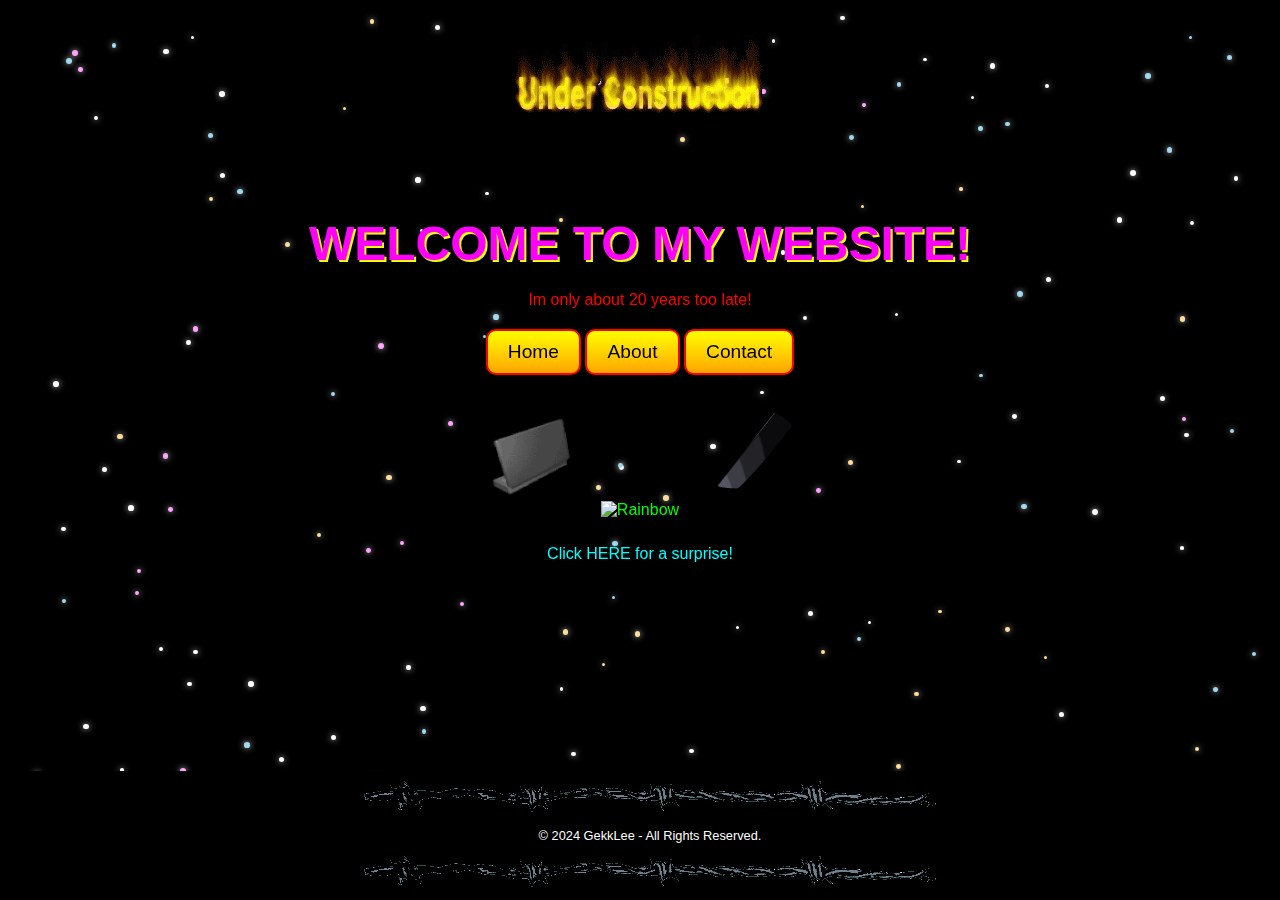
==== index.html @ 95549b3b "Initial Commit" ====
<!DOCTYPE html>
<html lang="en">
<head>
    <meta charset="UTF-8">
    <meta name="viewport" content="width=device-width, initial-scale=1.0">
    <title>GekkLee's New and Improved Webpage</title>
    <link rel="stylesheet" href="styles.css">
</head>
<body>
    <div class="stars"></div>

    <div class="container">
        <img src="img/underconstruction.webp" alt="Under Construction">

        <h1>WELCOME TO MY WEBSITE!</h1>
        <p class="blink">Im only about 20 years too late!</p>

            <div class="buttons">
                <button onclick="alert('Going Home!')">Home</button>
                <button onclick="alert('About Me!')">About</button>
                <button onclick="alert('Contact Me!')">Contact</button>
            </div>

            <div class="gif-images">
                <img src="img/spimmylatptop.webp" alt="Spinny Laptop">
                <img src="https://media.giphy.com/media/l3vR85PnGsBwu1PFK/giphy.gif" alt="Rainbow">
                <img src="img/spinnyskeyboard.webp" alt="Spinny Keyboard">
            </div>

        <p><a href="https://youtu.be/kemivUKb4f4?si=qU1OWsSZKDSteTyy">Click HERE for a surprise!</a></p>
    </div>

    <footer>
        <img src="img/boarder_barbwire1.gif">
        <p>© 2024 GekkLee - All Rights Reserved.</p>
        <img src="img/boarder_barbwire1.gif">
    </footer>

    <!-- script to generate stars in the background -->
    <script>
        const starsContainer = document.querySelector('.stars');
        const numStars = 150;
    
        for (let i = 0; i < numStars; i++) {
            const star = document.createElement('div');
            star.classList.add('star');
            if (Math.random() > 0.5) {
                star.classList.add('star-moving'); // Add movement effect to some stars
            }
            star.style.left = `${Math.random() * 100}vw`;
            star.style.top = `${Math.random() * 100}vh`;
            star.style.width = `${Math.random() * 3 + 3}px`; // Random size between 3px and 6px
            star.style.height = star.style.width;
            star.style.animationDelay = `${Math.random() * 2}s`; // Random blink start
            starsContainer.appendChild(star);
        }
    </script>     
</body>
</html>
---- styles.css ----
body {
    background-color: black;
    overflow: hidden;
    color: lime;
    font-family: 'Comic Sans MS', 'Arial', sans-serif;
    text-align: center;
    margin: 0;
    padding: 0;
    position: relative;
    display: flex;
    flex-direction: column;
    min-height: 100vh; /* Ensures full-screen height */
}

h1 {
    color: magenta;
    font-size: 3rem;
    text-shadow: 2px 2px yellow;
    margin: 20px 0;
}

.blink {
    animation: blink-text 1s steps(2, start) infinite;
    color: red;
}

@keyframes blink-text {
    50% {
        opacity: 0;
    }
}

a {
    color: cyan;
    text-decoration: none;
}

a:hover {
    text-decoration: underline;
    color: yellow;
}

.buttons {
    margin: 20px 0;
}

.buttons button {
    background: linear-gradient(to bottom, yellow, orange);
    border: 2px solid red;
    border-radius: 10px;
    padding: 10px 20px;
    font-size: 1.2rem;
    cursor: pointer;
    box-shadow: 3px 3px 5px black;
}

.buttons button:hover {
    background: linear-gradient(to bottom, orange, yellow);
}

.gif-images img {
    width: 100px;
    margin: 10px;
}

footer {
    background-color: black;
    color: white;
    font-size: 0.8rem;
    text-align: center;
    padding: 10px;
    position: relative;
    bottom: 0;
    width: 100%;
    margin-top: auto; /* Ensures the footer is pushed to the bottom when content is short */
}

/* Galaxy Background */
.stars {
    position: fixed;
    width: 100vw;
    height: 100vh;
    z-index: -1;
    overflow: hidden;
}

.star {
    position: absolute;
    width: 4px;
    height: 4px;
    background-color: white;
    border-radius: 50%;
    animation: star-blink-laggy 2s steps(2, start) infinite;
    box-shadow: 0 0 6px rgba(255, 255, 255, 0.8);
}

/* Animation for laggy blinking */
@keyframes star-blink-laggy {
    0%, 100% {
        opacity: 0.2;
    }
    50% {
        opacity: 1;
    }
}

/* Additional star colors */
.star:nth-child(3n) {
    background-color: #a0d8f0; /* Soft blue */
}

.star:nth-child(5n) {
    background-color: #ffdd99; /* Warm yellow */
}

.star:nth-child(7n) {
    background-color: #ffa3ff; /* Light purple */
}

/* Laggy movement effect */
.star-moving {
    animation: star-move-laggy 10s steps(20, start) infinite;
}

@keyframes star-move-laggy {
    0% {
        transform: translate(0, 0);
    }
    100% {
        transform: translate(5px, 5px);
    }
}
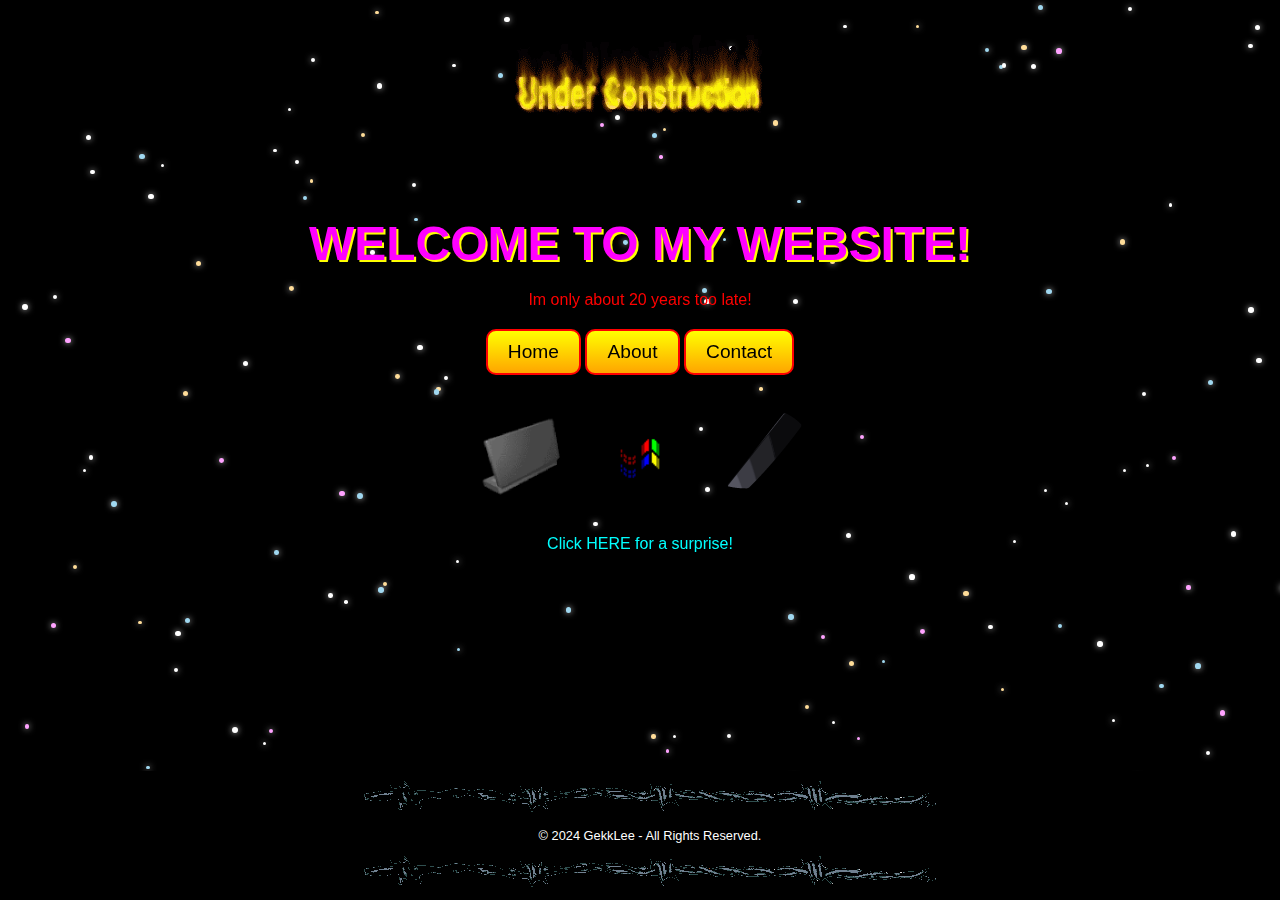
==== commit 0b5cf20e: "update gif" ====
--- a/index.html
+++ b/index.html
@@ -23,7 +23,7 @@
 
             <div class="gif-images">
                 <img src="img/spimmylatptop.webp" alt="Spinny Laptop">
-                <img src="https://media.giphy.com/media/l3vR85PnGsBwu1PFK/giphy.gif" alt="Rainbow">
+                <img src="img/windows.gif" alt="Windows">
                 <img src="img/spinnyskeyboard.webp" alt="Spinny Keyboard">
             </div>
 
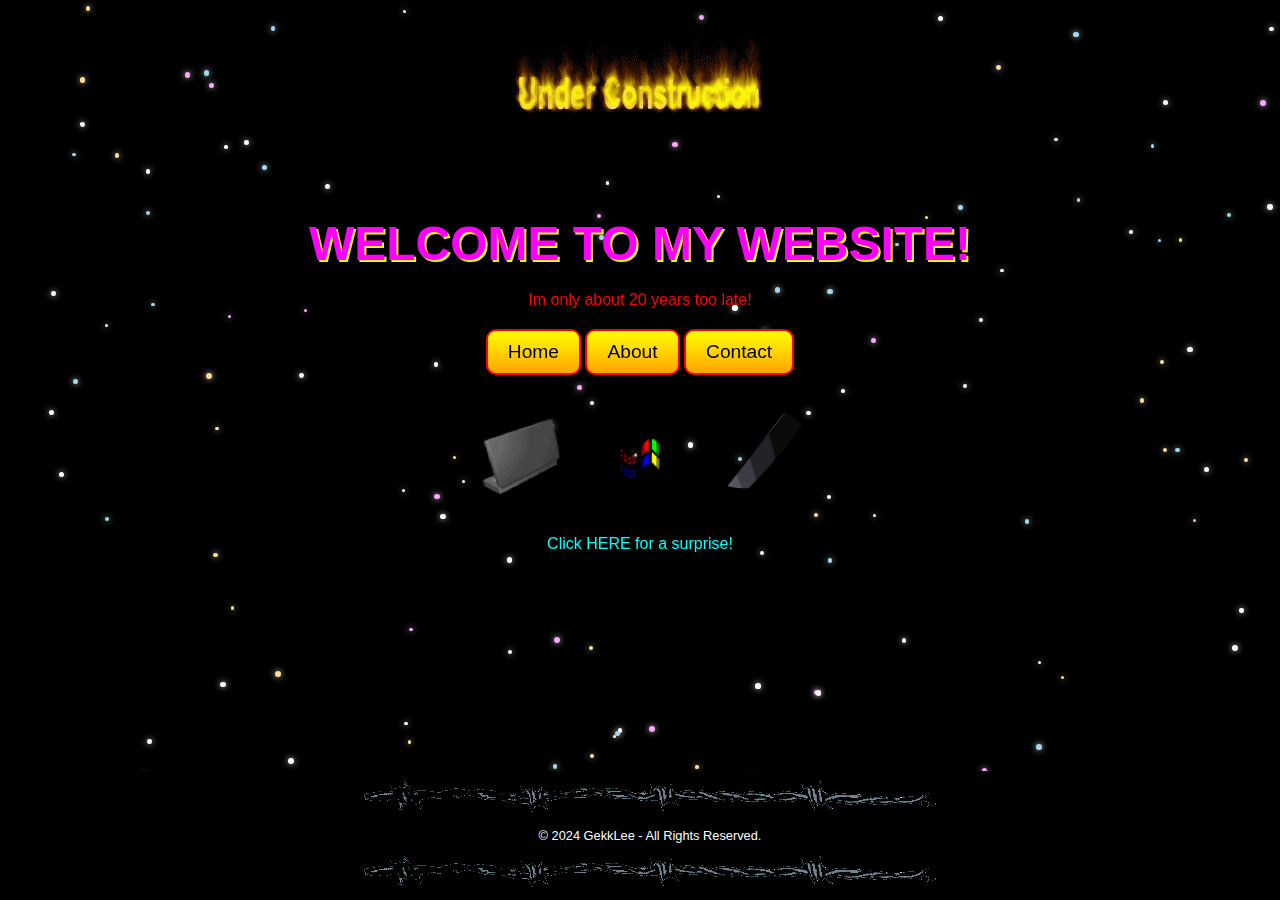
==== commit e34bb56b: "make buttons work?" ====
--- a/index.html
+++ b/index.html
@@ -15,11 +15,12 @@
         <h1>WELCOME TO MY WEBSITE!</h1>
         <p class="blink">Im only about 20 years too late!</p>
 
-            <div class="buttons">
-                <button onclick="alert('Going Home!')">Home</button>
-                <button onclick="alert('About Me!')">About</button>
-                <button onclick="alert('Contact Me!')">Contact</button>
-            </div>
+        <div class="buttons">
+            <a href="https://gekklee.xyz/"><button>Home</button></a>
+            <a href="about/"><button>About</button></a>
+            <a href="contact/"><button>Contact</button></a>
+        </div>
+        
 
             <div class="gif-images">
                 <img src="img/spimmylatptop.webp" alt="Spinny Laptop">
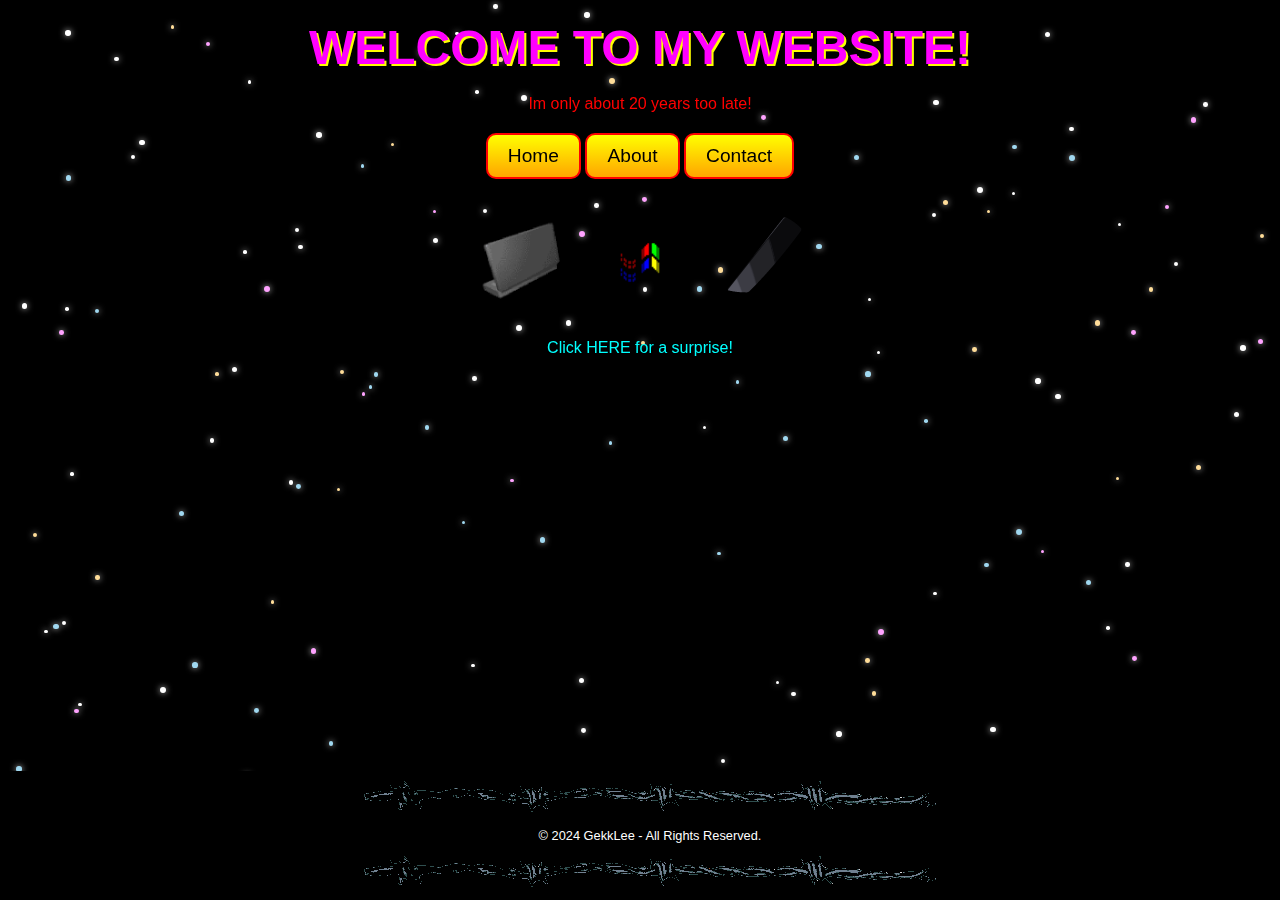
==== commit 369b12db: "fix titles" ====
--- a/index.html
+++ b/index.html
@@ -3,15 +3,13 @@
 <head>
     <meta charset="UTF-8">
     <meta name="viewport" content="width=device-width, initial-scale=1.0">
-    <title>GekkLee's New and Improved Webpage</title>
+    <title>GekkLee - Home</title>
     <link rel="stylesheet" href="styles.css">
 </head>
 <body>
     <div class="stars"></div>
 
     <div class="container">
-        <img src="img/underconstruction.webp" alt="Under Construction">
-
         <h1>WELCOME TO MY WEBSITE!</h1>
         <p class="blink">Im only about 20 years too late!</p>
 
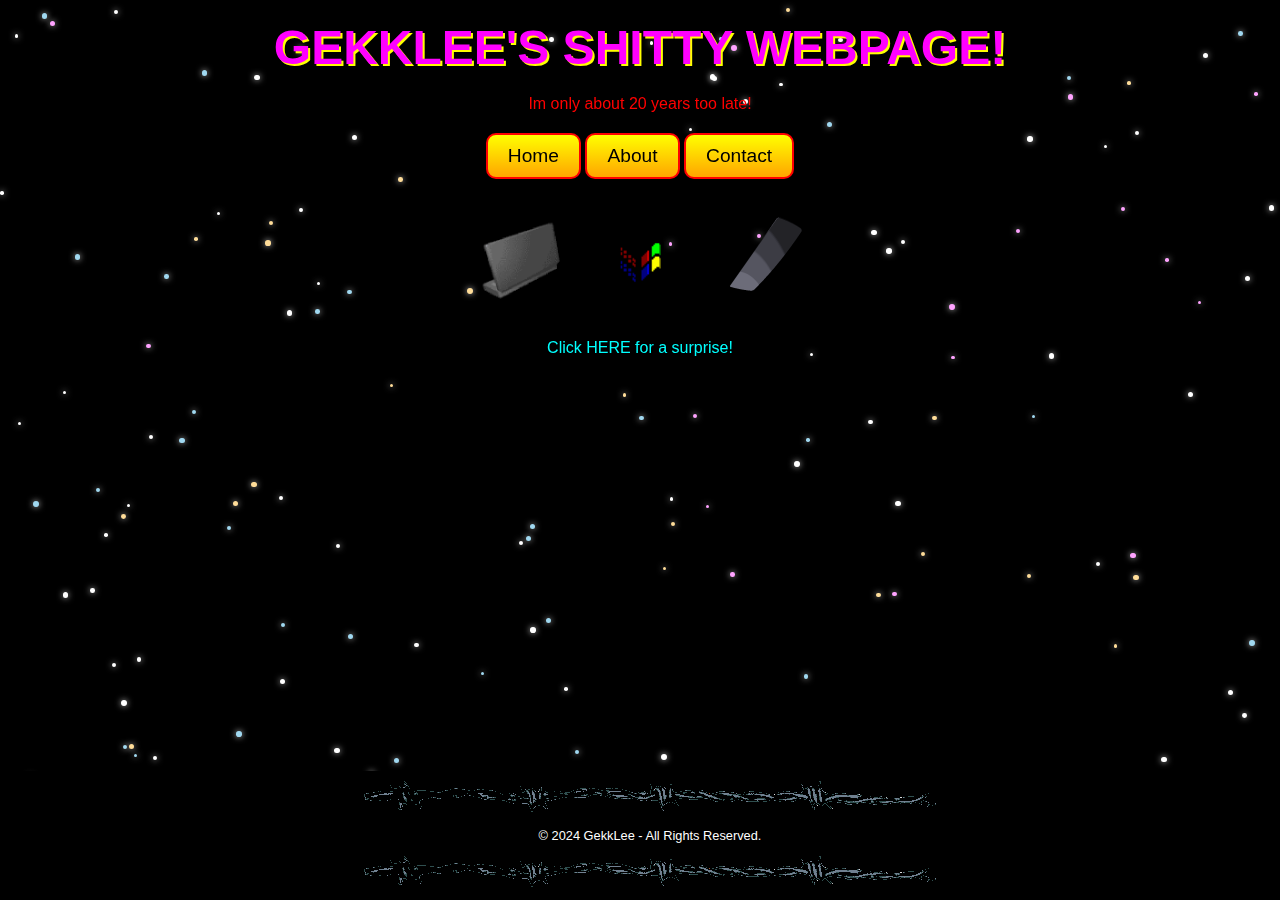
==== commit f292ed2f: "edit title and add to about page" ====
--- a/index.html
+++ b/index.html
@@ -10,7 +10,7 @@
     <div class="stars"></div>
 
     <div class="container">
-        <h1>WELCOME TO MY WEBSITE!</h1>
+        <h1>GEKKLEE'S SHITTY WEBPAGE!</h1>
         <p class="blink">Im only about 20 years too late!</p>
 
         <div class="buttons">
--- a/styles.css
+++ b/styles.css
@@ -10,6 +10,7 @@
     display: flex;
     flex-direction: column;
     min-height: 100vh; /* Ensures full-screen height */
+    cursor: url("img/cursors/normal\ cursor.gif") , auto;
 }
 
 h1 {
@@ -50,7 +51,6 @@
     border-radius: 10px;
     padding: 10px 20px;
     font-size: 1.2rem;
-    cursor: pointer;
     box-shadow: 3px 3px 5px black;
 }
 
@@ -62,6 +62,26 @@
     width: 100px;
     margin: 10px;
 }
+
+.centered-title {
+    text-align: center;
+    margin: auto;  
+    width: 100%; 
+    color: magenta; 
+    font-size: 2.5rem;  
+    text-shadow: 2px 2px yellow; 
+    margin-bottom: 20px; 
+}
+
+.centered-paragraph {
+    text-align: center;
+    margin: auto; 
+    width: 60%;
+    color: lime; 
+    font-size: 1.2rem; 
+    line-height: 1.5;
+}
+
 
 footer {
     background-color: black;
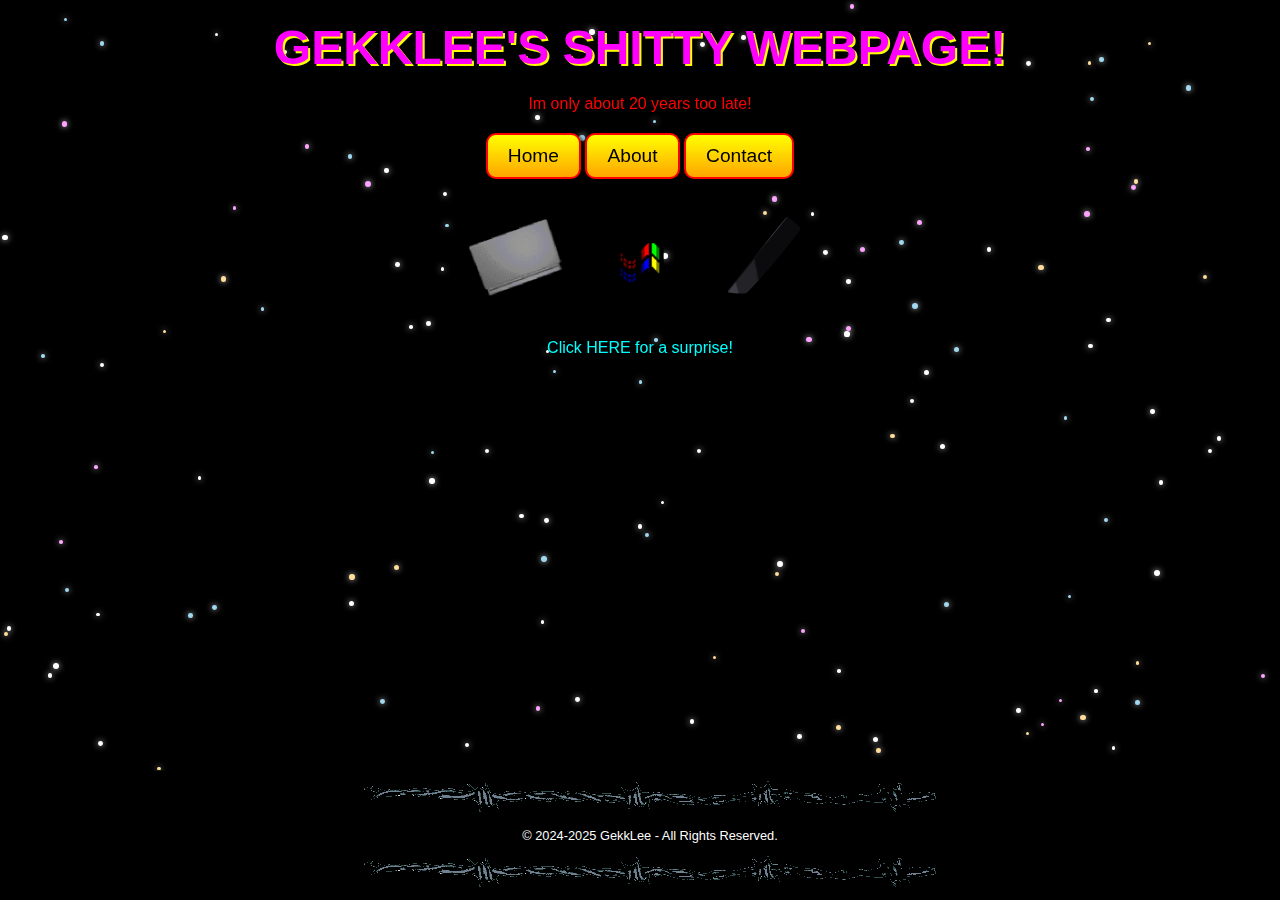
==== commit 1c6289a1: "update copyright year (happy new year)" ====
--- a/index.html
+++ b/index.html
@@ -31,7 +31,7 @@
 
     <footer>
         <img src="img/boarder_barbwire1.gif">
-        <p>© 2024 GekkLee - All Rights Reserved.</p>
+        <p>© 2024-2025 GekkLee - All Rights Reserved.</p>
         <img src="img/boarder_barbwire1.gif">
     </footer>
 
--- a/styles.css
+++ b/styles.css
@@ -65,22 +65,28 @@
 
 .centered-title {
     text-align: center;
-    margin: auto;  
-    width: 100%; 
-    color: magenta; 
-    font-size: 2.5rem;  
-    text-shadow: 2px 2px yellow; 
+    margin: auto; 
+    width: 80%; 
+    color: cyan; 
+    font-size: 2rem; 
+    font-family: 'Arial', sans-serif; 
+    font-weight: bold; 
+    text-shadow: 1px 1px magenta; 
     margin-bottom: 20px; 
+    padding-bottom: 10px; 
 }
 
 .centered-paragraph {
     text-align: center;
-    margin: auto; 
-    width: 60%;
-    color: lime; 
-    font-size: 1.2rem; 
+    margin: auto;
+    max-width: 600px; 
+    color: lime;
+    font-size: 1.2rem;
     line-height: 1.5;
+    word-wrap: break-word;
+    padding: 0 10px;
 }
+
 
 
 footer {
